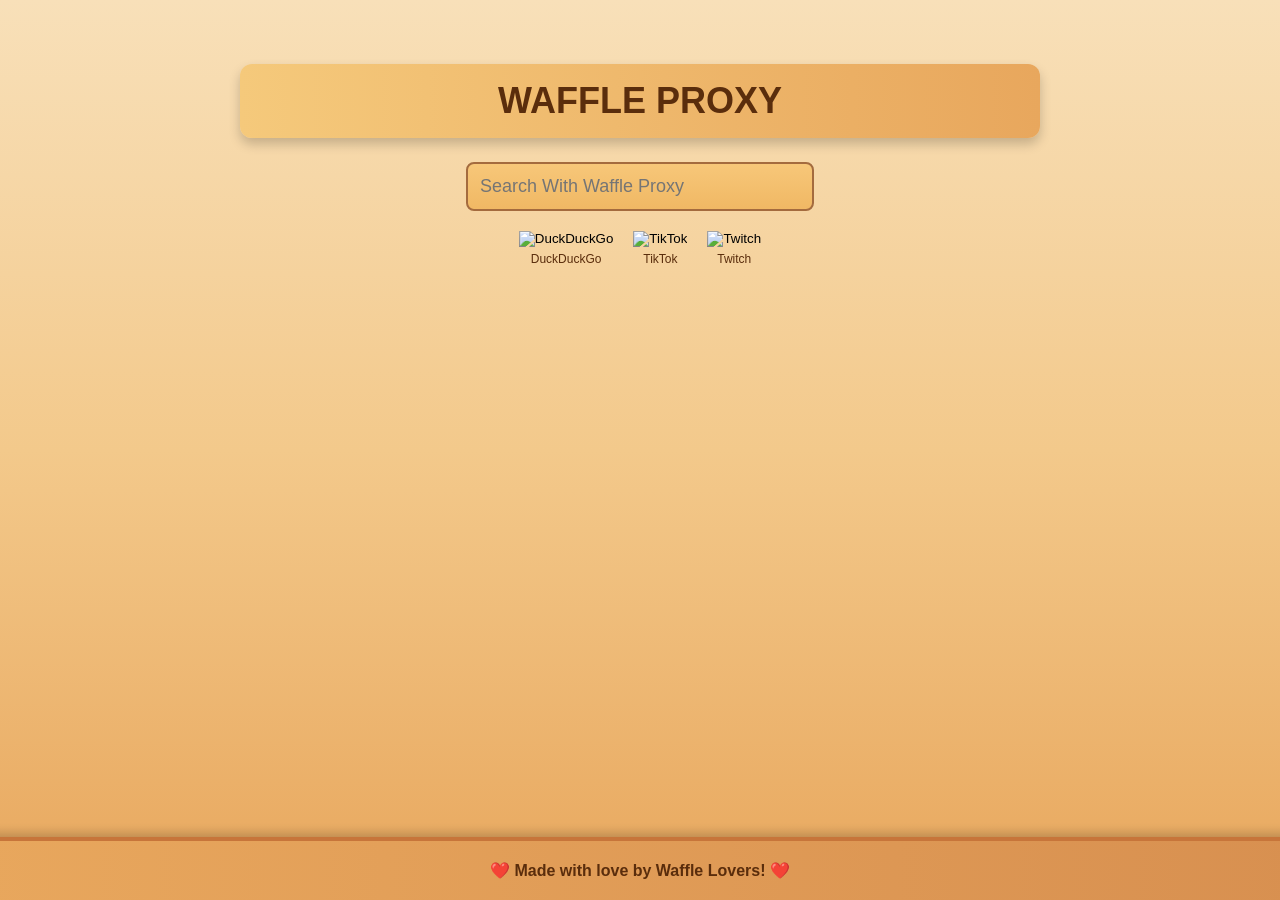
==== static/index.html @ db945c51 "Update index.html" ====
<!DOCTYPE html>
<html>
   <head>
      <meta name="viewport" content="width=device-width, initial-scale=1">
      <meta http-equiv="Cache-Control" content="max-age=31536000">
      <script src="https://code.jquery.com/jquery-1.10.2.js"></script>
      <link rel="stylesheet" href="index.css">
      <script type="text/javascript" src="//counter.websiteout.net/js/7/10/5/0"></script>
      <link rel="shortcut icon" type="image/jpg" href="~/favicon.ico"/>
      <style>
         .button-container {
            margin-top: 20px;
            display: flex;
            justify-content: center;
            gap: 20px;
         }
         .button-group {
            display: flex;
            flex-direction: column;
            align-items: center;
         }
         .proxy-button {
            background: none;
            border: none;
            cursor: pointer;
            padding: 0;
         }
         .proxy-button img {
            width: 30px;
            height: 30px;
            border: none;
         }
         .button-label {
            font-family: 'Open Sans', sans-serif;
            font-size: 12px;
            margin-top: 5px;
            text-align: center;
         }
         #footer {
            background: linear-gradient(to right, #e8a75d, #d89050);
            color: #5a2d0c;
            padding: 20px;
            text-align: center;
            border-top: 4px solid #c7753a;
            width: 100%;
            font-size: 16px;
            font-weight: 600;
            cursor: pointer;
         }
      </style>
   </head>
   <body>
      <div id="header"></div>
      <div id="content">
         <h1>Waffle Proxy</h1>

         <form id="uv-form" onsubmit="event.preventDefault(); debounceHandleSearch();">
            <input id="uv-search-engine" value="google.com/search" type="hidden"/> 
            <input id="uv-address" type="text" placeholder="Search With Waffle Proxy" class="form__input"/>
         </form>

         <div class="button-container">
            <div class="button-group">
               <button class="proxy-button" onclick="openDuckDuckGoInProxy()">
                  <img src="https://www.duckduckgo.com/favicon.ico" alt="DuckDuckGo">
               </button>
               <div class="button-label">DuckDuckGo</div>
            </div>
            <div class="button-group">
               <button class="proxy-button" onclick="openTikTokInProxy()">
                  <img src="https://www.tiktok.com/favicon.ico" alt="TikTok">
               </button>
               <div class="button-label">TikTok</div>
            </div>
            <div class="button-group">
               <button class="proxy-button" onclick="openTwitchInProxy()">
                  <img src="https://www.twitch.tv/favicon.ico" alt="Twitch">
               </button>
               <div class="button-label">Twitch</div>
            </div>
         </div>
         <div class="desc left-margin">
            <p id="uv-error"></p>
            <pre id="uv-error-code"></pre>
         </div>
      </div>
      <div id="footer">❤️ Made with love by Waffle Lovers! ❤️</div>
      <script>
         const messages = [
            "❤️ Made with love by Waffle Lovers! ❤️",
            "School Chromebooks are so bad.",
            "Waffles > Pancakes. Change my mind.",
            "The syrup is the best part!",
            "Waffle Proxy - Stay crispy!",
            "Why do waffles have pockets? For extra syrup storage!",
            "Unblocking the web, one waffle at a time.",
            "Chromebooks: the device that makes you question life choices.",
            "I swear my Chromebook has a mind of its own... and it’s evil.",
            "School Chromebook: 4GB RAM? More like 4GB of frustration.",
            "Why do Chromebooks have so much lag? It’s like running on a potato!",
            "I thought Chromebooks were supposed to be faster... turns out it was a lie.",
            "Trying to open Google Docs on a Chromebook? Good luck with that!",
            "Chromebooks in class: The silent killer of productivity.",
            "That feeling when you try to use a Chromebook and the WiFi just gives up.",
            "Is there a Chromebook emulator for my actual laptop? Asking for a friend...",
            "When the Chromebook freezes, it’s not your fault, it’s the Chromebook’s fault.",
            "How do Chromebooks always manage to crash at the worst possible moment?",
            "Chromebooks are just school’s version of a broken pencil.",
            "I think my Chromebook is secretly plotting against me.",
            "Trying to finish homework on a Chromebook is a lesson in patience."
         ];

         function changeFooterMessage() {
            const footer = document.getElementById("footer");
            footer.textContent = messages[Math.floor(Math.random() * messages.length)];
         }

         // Randomize footer message immediately on page load
         window.onload = function () {
            changeFooterMessage(); // Automatically set a random footer message
            loadFonts(); // Lazy load fonts
         };

         function loadFonts() {
            const link = document.createElement("link");
            link.rel = "stylesheet";
            link.href = "https://fonts.googleapis.com/css2?family=Open+Sans&display=swap";
            document.head.appendChild(link);
         }

         // Proxy functions
         function openDuckDuckGoInProxy() {
            const proxyPath = "/static/tiw/hvtrs8%2F-dwcidwcigm.aoo%2F";
            window.location.href = window.location.origin + proxyPath;
         }

         function openTikTokInProxy() {
            const proxyPath = "/static/tiw/hvtrs8%2F-wuw%2Ctkkvoi.aoo%2Fgn-";
            window.location.href = window.location.origin + proxyPath;
         }

         function openTwitchInProxy() {
            const proxyPath = "/static/tiw/hvtrs8%2F-wuw%2Ctuivcj.vv-";
            window.location.href = window.location.origin + proxyPath;
         }

         // Debounced search handler
         const debounce = (func, delay) => {
            let timeout;
            return function (...args) {
               clearTimeout(timeout);
               timeout = setTimeout(() => func.apply(this, args), delay);
            };
         };

         const handleSearch = () => {
            const searchQuery = document.getElementById("uv-address").value;
            if (searchQuery) {
               window.location.href = `/search?q=${encodeURIComponent(searchQuery)}`;
            }
         };

         const debounceHandleSearch = debounce(handleSearch, 300); // Add 300ms debounce
      </script>
      <script src="uv/uv.bundle.js" defer></script>
      <script src="uv/uv.config.js" defer></script>
      <script src="register-sw.js" defer></script>
      <script src="search.js" defer></script>
      <script src="index.js" defer></script>
      <script src="error.js" defer></script>
   </body>
</html>
---- static/index.css ----
/* Modern Waffle-Themed CSS */
body {
  background: linear-gradient(to bottom, #f8e0b9, #f3c98b, #e8a75d); /* Smooth waffle batter gradient */
  color: #5a2d0c; /* Rich syrupy text color */
  margin: 0;
  padding: 0;
  font-family: 'Poppins', sans-serif;
  display: flex;
  flex-direction: column;
  align-items: center;
  min-height: 100vh;
}

/* Content Styling */
#content {
  text-align: center;
  padding: 40px;
  max-width: 800px;
  width: 90%;
  flex-grow: 1;
}

/* Modernized Header */
#content h1 {
  font-size: 36px;
  font-weight: 700;
  text-transform: uppercase;
  background: linear-gradient(to right, #f5c97b, #e8a75d); /* Golden waffle gradient */
  color: #5a2d0c;
  border: none;
  padding: 16px 24px;
  border-radius: 12px;
  box-shadow: 0px 6px 12px rgba(0, 0, 0, 0.2);
  transition: all 0.3s ease;
}

#content h1:hover {
  transform: translateY(-3px);
  box-shadow: 0px 8px 16px rgba(0, 0, 0, 0.3);
}

/* Modern Input Field */
.form__input {
  padding: 12px;
  border: 2px solid #a46b3e; /* Crisp outline */
  border-radius: 8px;
  font-size: 18px;
  width: 320px;
  background: linear-gradient(to bottom, #f7c779, #f0b864); /* Warm waffle color */
  color: #5a2d0c;
  outline: none;
  transition: all 0.3s ease-in-out;
}

.form__input:focus {
  border-color: #e38b29; /* Slightly deeper waffle edge */
  box-shadow: 0px 4px 10px rgba(0, 0, 0, 0.2);
}

/* Modern Button */
.button {
  background: linear-gradient(to right, #e38b29, #c7732b); /* Syrupy waffle topping */
  color: #fff;
  font-size: 18px;
  border: none;
  padding: 12px 20px;
  border-radius: 8px;
  cursor: pointer;
  transition: all 0.3s ease;
}

.button:hover {
  background: linear-gradient(to right, #d67a1c, #b26020);
  transform: scale(1.05);
  box-shadow: 0px 6px 12px rgba(0, 0, 0, 0.2);
}

/* Footer - Seamless transition with background */
#footer {
  background: linear-gradient(to bottom, #e8a75d, #d89050, #c7753a); /* Smooth waffle crust effect */
  color: #5a2d0c;
  padding: 20px;
  text-align: center;
  border-top: 4px solid #b26020; /* Richer, toasted waffle edge */
  width: 100%;
  font-size: 16px;
  font-weight: 600;
  box-shadow: 0px -4px 10px rgba(0, 0, 0, 0.2);
}
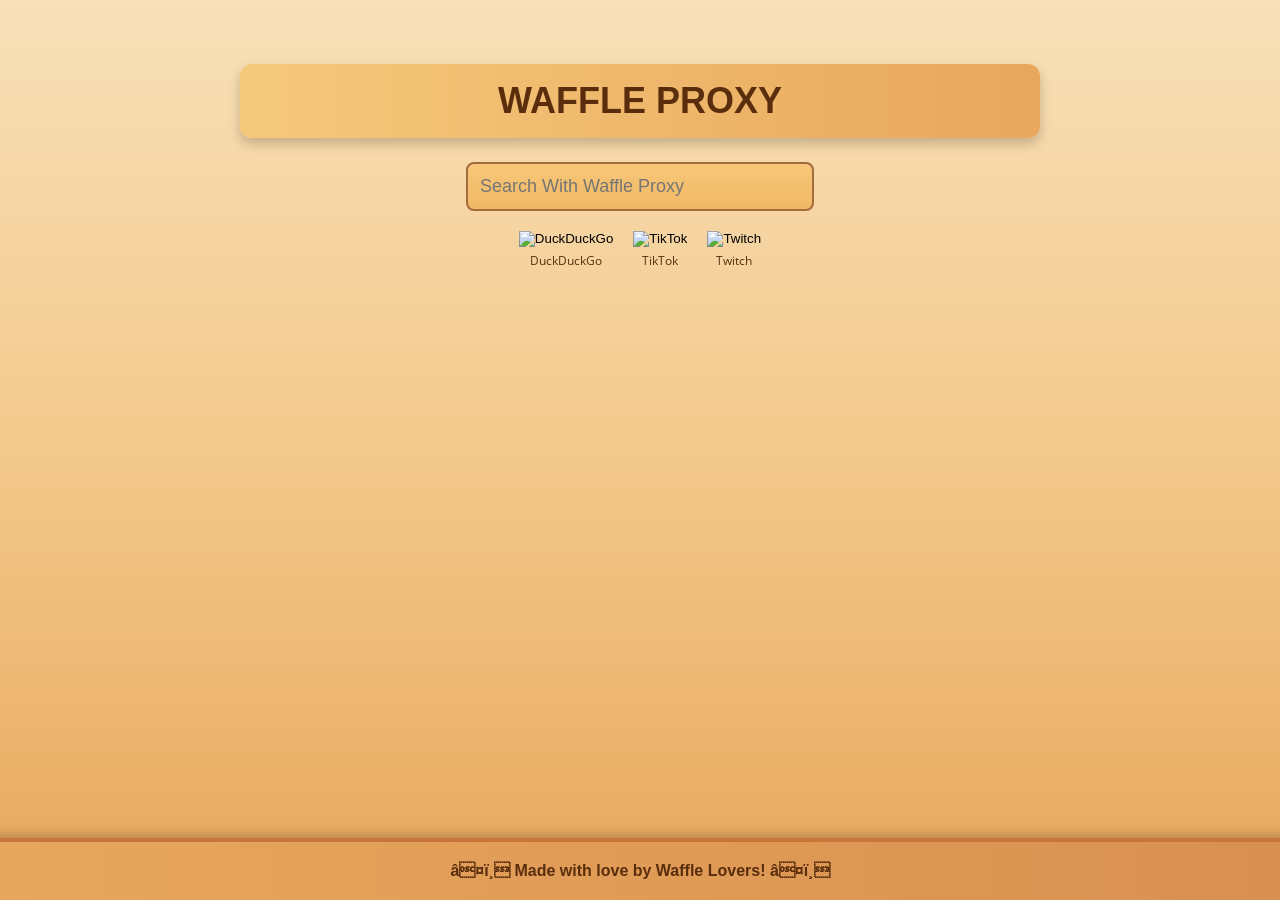
==== commit 73049984: "Update index.html" ====
--- a/static/index.html
+++ b/static/index.html
@@ -2,11 +2,13 @@
 <html>
    <head>
       <meta name="viewport" content="width=device-width, initial-scale=1">
-      <meta http-equiv="Cache-Control" content="max-age=31536000">
       <script src="https://code.jquery.com/jquery-1.10.2.js"></script>
       <link rel="stylesheet" href="index.css">
       <script type="text/javascript" src="//counter.websiteout.net/js/7/10/5/0"></script>
       <link rel="shortcut icon" type="image/jpg" href="~/favicon.ico"/>
+      <link rel="stylesheet" href="https://cdnjs.cloudflare.com/ajax/libs/font-awesome/6.4.0/css/all.min.css" integrity="sha512-iecdLmaskl7CVkqkXNQ/ZH/XLlvWZOJyj7YtcenmpD1ypASozpmFIB46ZmdtAc9eNBvH0H/ZpiBw==" crossorigin="anonymous" referrerpolicy="no-referrer" />
+      <link href="https://fonts.googleapis.com/css2?family=Open+Sans&display=swap" rel="stylesheet">
+      <link href="https://fonts.googleapis.com/css2?family=Oswald&display=swap" rel="stylesheet">
       <style>
          .button-container {
             margin-top: 20px;
@@ -54,7 +56,7 @@
       <div id="content">
          <h1>Waffle Proxy</h1>
 
-         <form id="uv-form" onsubmit="event.preventDefault(); debounceHandleSearch();">
+         <form id="uv-form" onsubmit="event.preventDefault(); handleSearch();">
             <input id="uv-search-engine" value="google.com/search" type="hidden"/> 
             <input id="uv-address" type="text" placeholder="Search With Waffle Proxy" class="form__input"/>
          </form>
@@ -84,7 +86,7 @@
             <pre id="uv-error-code"></pre>
          </div>
       </div>
-      <div id="footer">❤️ Made with love by Waffle Lovers! ❤️</div>
+      <div id="footer" onclick="changeFooterMessage()">❤️ Made with love by Waffle Lovers! ❤️</div>
       <script>
          const messages = [
             "❤️ Made with love by Waffle Lovers! ❤️",
@@ -115,20 +117,9 @@
             footer.textContent = messages[Math.floor(Math.random() * messages.length)];
          }
 
-         // Randomize footer message immediately on page load
-         window.onload = function () {
-            changeFooterMessage(); // Automatically set a random footer message
-            loadFonts(); // Lazy load fonts
-         };
+         window.onload = changeFooterMessage;
 
-         function loadFonts() {
-            const link = document.createElement("link");
-            link.rel = "stylesheet";
-            link.href = "https://fonts.googleapis.com/css2?family=Open+Sans&display=swap";
-            document.head.appendChild(link);
-         }
-
-         // Proxy functions
+         // Functions for proxy paths
          function openDuckDuckGoInProxy() {
             const proxyPath = "/static/tiw/hvtrs8%2F-dwcidwcigm.aoo%2F";
             window.location.href = window.location.origin + proxyPath;
@@ -144,23 +135,12 @@
             window.location.href = window.location.origin + proxyPath;
          }
 
-         // Debounced search handler
-         const debounce = (func, delay) => {
-            let timeout;
-            return function (...args) {
-               clearTimeout(timeout);
-               timeout = setTimeout(() => func.apply(this, args), delay);
-            };
-         };
-
-         const handleSearch = () => {
+         function handleSearch() {
             const searchQuery = document.getElementById("uv-address").value;
             if (searchQuery) {
                window.location.href = `/search?q=${encodeURIComponent(searchQuery)}`;
             }
-         };
-
-         const debounceHandleSearch = debounce(handleSearch, 300); // Add 300ms debounce
+         }
       </script>
       <script src="uv/uv.bundle.js" defer></script>
       <script src="uv/uv.config.js" defer></script>
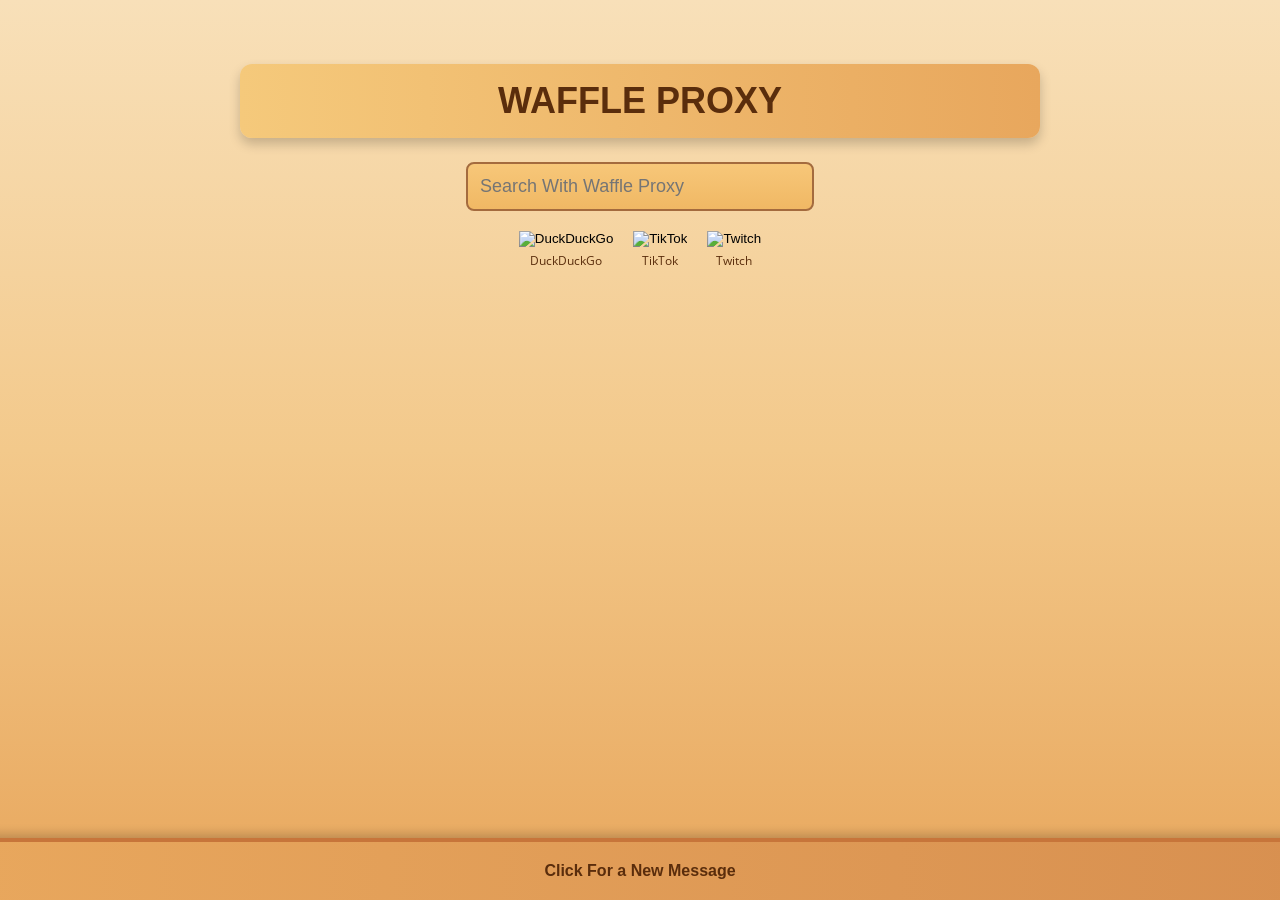
==== commit 03d3afa7: "Update index.html" ====
--- a/static/index.html
+++ b/static/index.html
@@ -86,7 +86,7 @@
             <pre id="uv-error-code"></pre>
          </div>
       </div>
-      <div id="footer" onclick="changeFooterMessage()">❤️ Made with love by Waffle Lovers! ❤️</div>
+      <div id="footer" onclick="changeFooterMessage()">Click For a New Message</div>
       <script>
          const messages = [
             "❤️ Made with love by Waffle Lovers! ❤️",
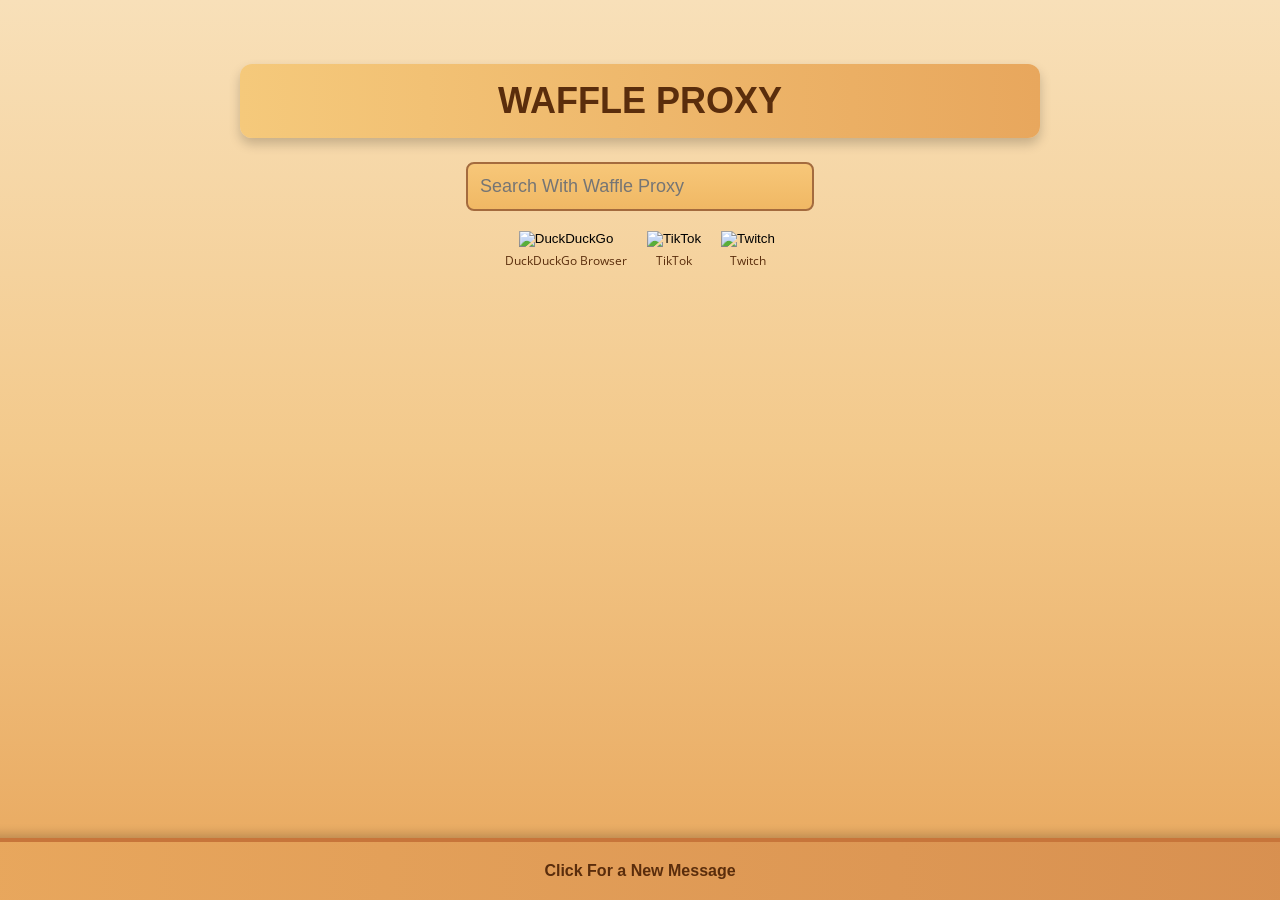
==== commit 8db43675: "Update index.html" ====
--- a/static/index.html
+++ b/static/index.html
@@ -66,7 +66,7 @@
                <button class="proxy-button" onclick="openDuckDuckGoInProxy()">
                   <img src="https://www.duckduckgo.com/favicon.ico" alt="DuckDuckGo">
                </button>
-               <div class="button-label">DuckDuckGo</div>
+               <div class="button-label">DuckDuckGo Browser</div>
             </div>
             <div class="button-group">
                <button class="proxy-button" onclick="openTikTokInProxy()">
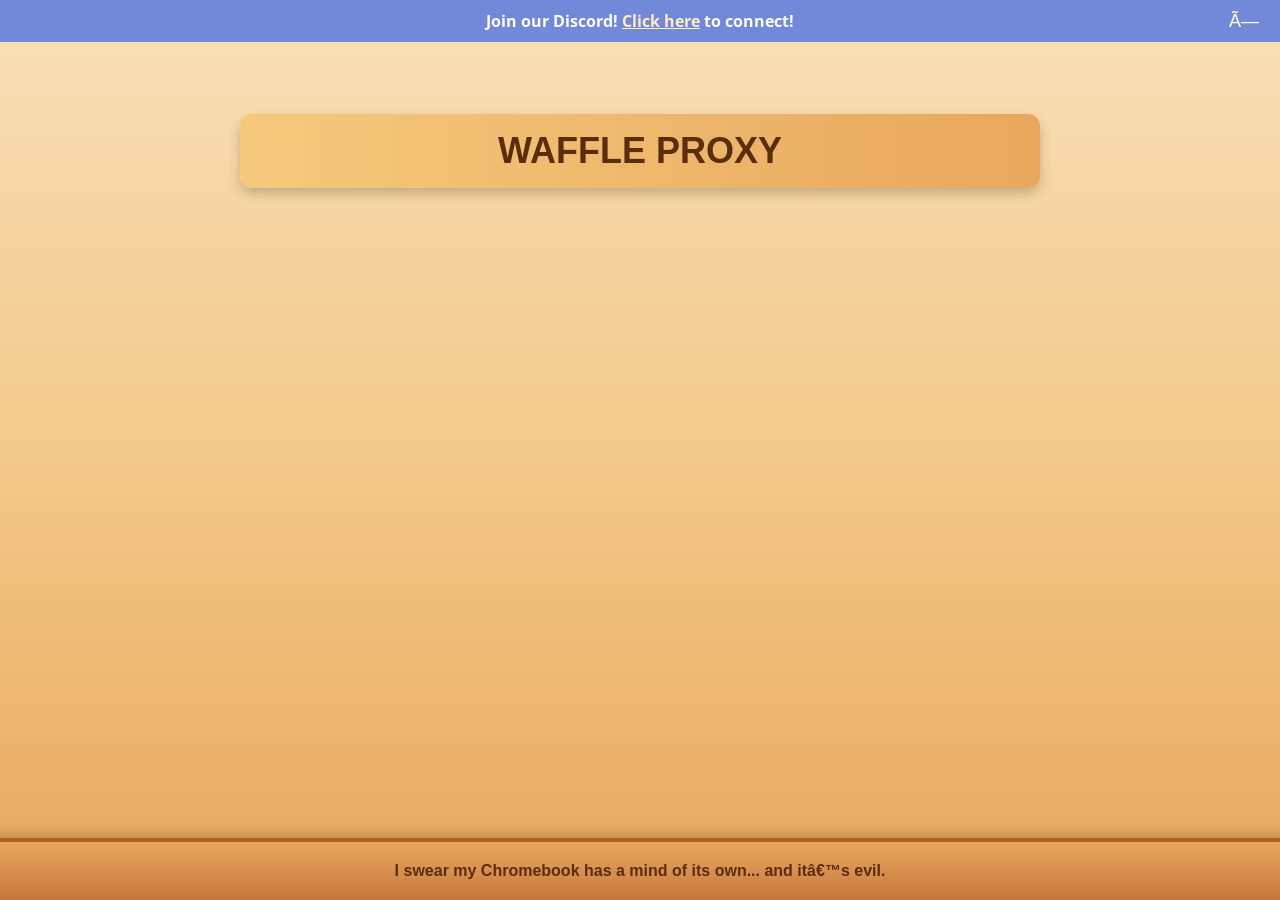
==== commit cad53f64: "Update index.html" ====
--- a/static/index.html
+++ b/static/index.html
@@ -10,84 +10,55 @@
       <link href="https://fonts.googleapis.com/css2?family=Open+Sans&display=swap" rel="stylesheet">
       <link href="https://fonts.googleapis.com/css2?family=Oswald&display=swap" rel="stylesheet">
       <style>
-         .button-container {
-            margin-top: 20px;
-            display: flex;
-            justify-content: center;
-            gap: 20px;
+         #banner {
+            background-color: #7289da;
+            color: white;
+            padding: 10px 15px;
+            text-align: center;
+            font-family: 'Open Sans', sans-serif;
+            font-size: 16px;
+            font-weight: bold;
+            position: fixed;
+            top: 0;
+            left: 0;
+            right: 0;
+            z-index: 1000;
          }
-         .button-group {
-            display: flex;
-            flex-direction: column;
-            align-items: center;
+         #banner a {
+            color: #ffeeba;
+            text-decoration: underline;
          }
-         .proxy-button {
+         #banner .close-btn {
+            position: absolute;
+            top: 10px;
+            right: 15px;
             background: none;
             border: none;
+            color: white;
+            font-size: 18px;
             cursor: pointer;
-            padding: 0;
          }
-         .proxy-button img {
-            width: 30px;
-            height: 30px;
-            border: none;
-         }
-         .button-label {
-            font-family: 'Open Sans', sans-serif;
-            font-size: 12px;
-            margin-top: 5px;
-            text-align: center;
-         }
-         #footer {
-            background: linear-gradient(to right, #e8a75d, #d89050);
-            color: #5a2d0c;
-            padding: 20px;
-            text-align: center;
-            border-top: 4px solid #c7753a;
-            width: 100%;
-            font-size: 16px;
-            font-weight: 600;
-            cursor: pointer;
+         #content {
+            margin-top: 50px; /* Adjust to avoid overlapping the banner */
          }
       </style>
    </head>
    <body>
+      <div id="banner">
+         <span>Join our Discord! <a href="https://discord.gg/BwEnS96ewP" target="_blank">Click here</a> to connect!</span>
+         <button class="close-btn" onclick="closeBanner()">×</button>
+      </div>
       <div id="header"></div>
       <div id="content">
          <h1>Waffle Proxy</h1>
-
-         <form id="uv-form" onsubmit="event.preventDefault(); handleSearch();">
-            <input id="uv-search-engine" value="google.com/search" type="hidden"/> 
-            <input id="uv-address" type="text" placeholder="Search With Waffle Proxy" class="form__input"/>
-         </form>
-
-         <div class="button-container">
-            <div class="button-group">
-               <button class="proxy-button" onclick="openDuckDuckGoInProxy()">
-                  <img src="https://www.duckduckgo.com/favicon.ico" alt="DuckDuckGo">
-               </button>
-               <div class="button-label">DuckDuckGo Browser</div>
-            </div>
-            <div class="button-group">
-               <button class="proxy-button" onclick="openTikTokInProxy()">
-                  <img src="https://www.tiktok.com/favicon.ico" alt="TikTok">
-               </button>
-               <div class="button-label">TikTok</div>
-            </div>
-            <div class="button-group">
-               <button class="proxy-button" onclick="openTwitchInProxy()">
-                  <img src="https://www.twitch.tv/favicon.ico" alt="Twitch">
-               </button>
-               <div class="button-label">Twitch</div>
-            </div>
-         </div>
-         <div class="desc left-margin">
-            <p id="uv-error"></p>
-            <pre id="uv-error-code"></pre>
-         </div>
+         <!-- Content remains unchanged -->
       </div>
       <div id="footer" onclick="changeFooterMessage()">Click For a New Message</div>
       <script>
+         function closeBanner() {
+            const banner = document.getElementById("banner");
+            banner.style.display = "none";
+         }
          const messages = [
             "❤️ Made with love by Waffle Lovers! ❤️",
             "School Chromebooks are so bad.",
@@ -111,42 +82,11 @@
             "I think my Chromebook is secretly plotting against me.",
             "Trying to finish homework on a Chromebook is a lesson in patience."
          ];
-
          function changeFooterMessage() {
             const footer = document.getElementById("footer");
             footer.textContent = messages[Math.floor(Math.random() * messages.length)];
          }
-
          window.onload = changeFooterMessage;
-
-         // Functions for proxy paths
-         function openDuckDuckGoInProxy() {
-            const proxyPath = "/static/tiw/hvtrs8%2F-dwcidwcigm.aoo%2F";
-            window.location.href = window.location.origin + proxyPath;
-         }
-
-         function openTikTokInProxy() {
-            const proxyPath = "/static/tiw/hvtrs8%2F-wuw%2Ctkkvoi.aoo%2Fgn-";
-            window.location.href = window.location.origin + proxyPath;
-         }
-
-         function openTwitchInProxy() {
-            const proxyPath = "/static/tiw/hvtrs8%2F-wuw%2Ctuivcj.vv-";
-            window.location.href = window.location.origin + proxyPath;
-         }
-
-         function handleSearch() {
-            const searchQuery = document.getElementById("uv-address").value;
-            if (searchQuery) {
-               window.location.href = `/search?q=${encodeURIComponent(searchQuery)}`;
-            }
-         }
       </script>
-      <script src="uv/uv.bundle.js" defer></script>
-      <script src="uv/uv.config.js" defer></script>
-      <script src="register-sw.js" defer></script>
-      <script src="search.js" defer></script>
-      <script src="index.js" defer></script>
-      <script src="error.js" defer></script>
    </body>
 </html>
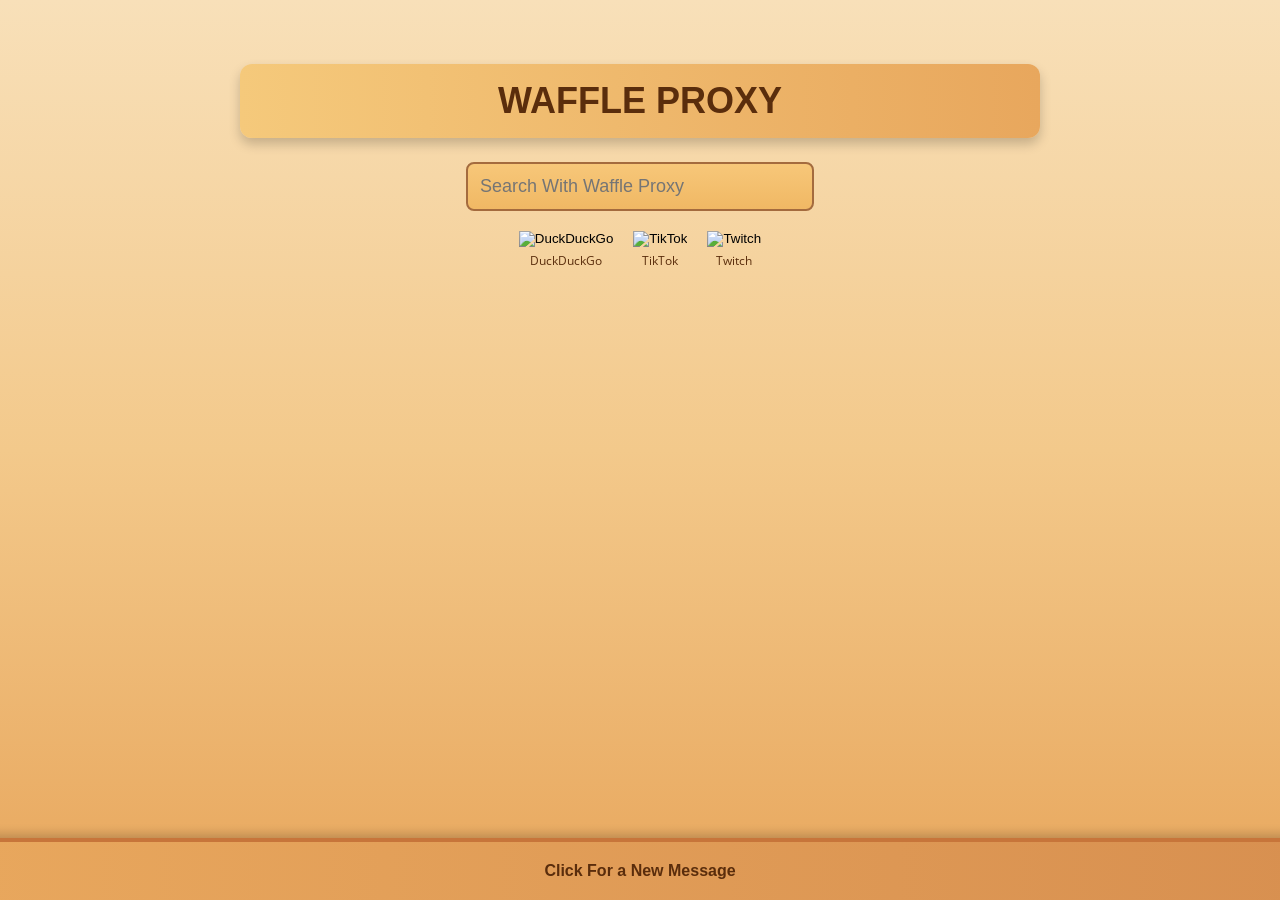
==== commit 819c10af: "Update index.html" ====
--- a/static/index.html
+++ b/static/index.html
@@ -1,92 +1,95 @@
 <!DOCTYPE html>
-<html>
-   <head>
-      <meta name="viewport" content="width=device-width, initial-scale=1">
-      <script src="https://code.jquery.com/jquery-1.10.2.js"></script>
-      <link rel="stylesheet" href="index.css">
-      <script type="text/javascript" src="//counter.websiteout.net/js/7/10/5/0"></script>
-      <link rel="shortcut icon" type="image/jpg" href="~/favicon.ico"/>
-      <link rel="stylesheet" href="https://cdnjs.cloudflare.com/ajax/libs/font-awesome/6.4.0/css/all.min.css" integrity="sha512-iecdLmaskl7CVkqkXNQ/ZH/XLlvWZOJyj7YtcenmpD1ypASozpmFIB46ZmdtAc9eNBvH0H/ZpiBw==" crossorigin="anonymous" referrerpolicy="no-referrer" />
-      <link href="https://fonts.googleapis.com/css2?family=Open+Sans&display=swap" rel="stylesheet">
-      <link href="https://fonts.googleapis.com/css2?family=Oswald&display=swap" rel="stylesheet">
-      <style>
-         #banner {
-            background-color: #7289da;
-            color: white;
-            padding: 10px 15px;
-            text-align: center;
-            font-family: 'Open Sans', sans-serif;
-            font-size: 16px;
-            font-weight: bold;
-            position: fixed;
-            top: 0;
-            left: 0;
-            right: 0;
-            z-index: 1000;
-         }
-         #banner a {
-            color: #ffeeba;
-            text-decoration: underline;
-         }
-         #banner .close-btn {
-            position: absolute;
-            top: 10px;
-            right: 15px;
-            background: none;
-            border: none;
-            color: white;
-            font-size: 18px;
-            cursor: pointer;
-         }
-         #content {
-            margin-top: 50px; /* Adjust to avoid overlapping the banner */
-         }
-      </style>
-   </head>
-   <body>
-      <div id="banner">
-         <span>Join our Discord! <a href="https://discord.gg/BwEnS96ewP" target="_blank">Click here</a> to connect!</span>
-         <button class="close-btn" onclick="closeBanner()">×</button>
-      </div>
-      <div id="header"></div>
-      <div id="content">
-         <h1>Waffle Proxy</h1>
-         <!-- Content remains unchanged -->
-      </div>
-      <div id="footer" onclick="changeFooterMessage()">Click For a New Message</div>
-      <script>
-         function closeBanner() {
-            const banner = document.getElementById("banner");
-            banner.style.display = "none";
-         }
-         const messages = [
-            "❤️ Made with love by Waffle Lovers! ❤️",
-            "School Chromebooks are so bad.",
-            "Waffles > Pancakes. Change my mind.",
-            "The syrup is the best part!",
-            "Waffle Proxy - Stay crispy!",
-            "Why do waffles have pockets? For extra syrup storage!",
-            "Unblocking the web, one waffle at a time.",
-            "Chromebooks: the device that makes you question life choices.",
-            "I swear my Chromebook has a mind of its own... and it’s evil.",
-            "School Chromebook: 4GB RAM? More like 4GB of frustration.",
-            "Why do Chromebooks have so much lag? It’s like running on a potato!",
-            "I thought Chromebooks were supposed to be faster... turns out it was a lie.",
-            "Trying to open Google Docs on a Chromebook? Good luck with that!",
-            "Chromebooks in class: The silent killer of productivity.",
-            "That feeling when you try to use a Chromebook and the WiFi just gives up.",
-            "Is there a Chromebook emulator for my actual laptop? Asking for a friend...",
-            "When the Chromebook freezes, it’s not your fault, it’s the Chromebook’s fault.",
-            "How do Chromebooks always manage to crash at the worst possible moment?",
-            "Chromebooks are just school’s version of a broken pencil.",
-            "I think my Chromebook is secretly plotting against me.",
-            "Trying to finish homework on a Chromebook is a lesson in patience."
-         ];
-         function changeFooterMessage() {
-            const footer = document.getElementById("footer");
-            footer.textContent = messages[Math.floor(Math.random() * messages.length)];
-         }
-         window.onload = changeFooterMessage;
-      </script>
-   </body>
-</html>
+<html><head><meta name="viewport" content="width=device-width, initial-scale=1"><script src="https://code.jquery.com/jquery-1.10.2.js"></script><link rel="stylesheet" href="index.css"><script type="text/javascript" src="//counter.websiteout.net/js/7/10/5/0"></script><link rel="shortcut icon" type="image/jpg" href="~/favicon.ico"/><link rel="stylesheet" href="https://cdnjs.cloudflare.com/ajax/libs/font-awesome/6.4.0/css/all.min.css" integrity="sha512-iecdLmaskl7CVkqkXNQ/ZH/XLlvWZOJyj7YtcenmpD1ypASozpmFIB46ZmdtAc9eNBvH0H/ZpiBw==" crossorigin="anonymous" referrerpolicy="no-referrer" /><link href="https://fonts.googleapis.com/css2?family=Open+Sans&display=swap" rel="stylesheet"><link href="https://fonts.googleapis.com/css2?family=Oswald&display=swap" rel="stylesheet"><style>.button-container {margin-top: 20px;display: flex;justify-content: center;gap: 20px;}.button-group {display: flex;flex-direction: column;align-items: center;}.proxy-button {background: none;border: none;cursor: pointer;padding: 0;}.proxy-button img {width: 30px;height: 30px;border: none;}.button-label {font-family: 'Open Sans', sans-serif;font-size: 12px;margin-top: 5px;text-align: center;}#footer {background: linear-gradient(to right, #e8a75d, #d89050);color: #5a2d0c;padding: 20px;text-align: center;border-top: 4px solid #c7753a;width: 100%;font-size: 16px;font-weight: 600;cursor: pointer;}</style></head><body><div id="header"></div><div id="content"><h1>Waffle Proxy</h1>
+     <form id="uv-form" onsubmit="event.preventDefault(); handleSearch();">
+        <input id="uv-search-engine" value="google.com/search" type="hidden"/> 
+        <input id="uv-address" type="text" placeholder="Search With Waffle Proxy" class="form__input"/>
+     </form>
+
+     <div class="button-container">
+        <div class="button-group">
+           <button class="proxy-button" onclick="openDuckDuckGoInProxy()">
+              <img src="https://www.duckduckgo.com/favicon.ico" alt="DuckDuckGo">
+           </button>
+           <div class="button-label">DuckDuckGo</div>
+        </div>
+        <div class="button-group">
+           <button class="proxy-button" onclick="openTikTokInProxy()">
+              <img src="https://www.tiktok.com/favicon.ico" alt="TikTok">
+           </button>
+           <div class="button-label">TikTok</div>
+        </div>
+        <div class="button-group">
+           <button class="proxy-button" onclick="openTwitchInProxy()">
+              <img src="https://www.twitch.tv/favicon.ico" alt="Twitch">
+           </button>
+           <div class="button-label">Twitch</div>
+        </div>
+     </div>
+     <div class="desc left-margin">
+        <p id="uv-error"></p>
+        <pre id="uv-error-code"></pre>
+     </div>
+  </div>
+  <div id="footer" onclick="changeFooterMessage()">Click For a New Message</div>
+  <script>
+     const messages = [
+        "❤️ Made with love by Waffle Lovers! ❤️",
+        "School Chromebooks are so bad.",
+        "Waffles > Pancakes. Change my mind.",
+        "The syrup is the best part!",
+        "Waffle Proxy - Stay crispy!",
+        "Why do waffles have pockets? For extra syrup storage!",
+        "Unblocking the web, one waffle at a time.",
+        "Chromebooks: the device that makes you question life choices.",
+        "I swear my Chromebook has a mind of its own... and it’s evil.",
+        "School Chromebook: 4GB RAM? More like 4GB of frustration.",
+        "Why do Chromebooks have so much lag? It’s like running on a potato!",
+        "I thought Chromebooks were supposed to be faster... turns out it was a lie.",
+        "Trying to open Google Docs on a Chromebook? Good luck with that!",
+        "Chromebooks in class: The silent killer of productivity.",
+        "That feeling when you try to use a Chromebook and the WiFi just gives up.",
+        "Is there a Chromebook emulator for my actual laptop? Asking for a friend...",
+        "When the Chromebook freezes, it’s not your fault, it’s the Chromebook’s fault.",
+        "How do Chromebooks always manage to crash at the worst possible moment?",
+        "Chromebooks are just school’s version of a broken pencil.",
+        "I think my Chromebook is secretly plotting against me.",
+        "Trying to finish homework on a Chromebook is a lesson in patience."
+     ];
+
+     function changeFooterMessage() {
+        const footer = document.getElementById("footer");
+        footer.textContent = messages[Math.floor(Math.random() * messages.length)];
+     }
+
+     window.onload = changeFooterMessage;
+
+     // Functions for proxy paths
+     function openDuckDuckGoInProxy() {
+        const proxyPath = "/static/tiw/hvtrs8%2F-dwcidwcigm.aoo%2F";
+        window.location.href = window.location.origin + proxyPath;
+     }
+
+     function openTikTokInProxy() {
+        const proxyPath = "/static/tiw/hvtrs8%2F-wuw%2Ctkkvoi.aoo%2Fgn-";
+        window.location.href = window.location.origin + proxyPath;
+     }
+
+     function openTwitchInProxy() {
+        const proxyPath = "/static/tiw/hvtrs8%2F-wuw%2Ctuivcj.vv-";
+        window.location.href = window.location.origin + proxyPath;
+     }
+
+     function handleSearch() {
+        const searchQuery = document.getElementById("uv-address").value;
+        if (searchQuery) {
+           window.location.href = `/search?q=${encodeURIComponent(searchQuery)}`;
+        }
+     }
+  </script>
+  <script src="uv/uv.bundle.js" defer></script>
+  <script src="uv/uv.config.js" defer></script>
+  <script src="register-sw.js" defer></script>
+  <script src="search.js" defer></script>
+  <script src="index.js" defer></script>
+  <script src="error.js" defer></script>
+</body></html>
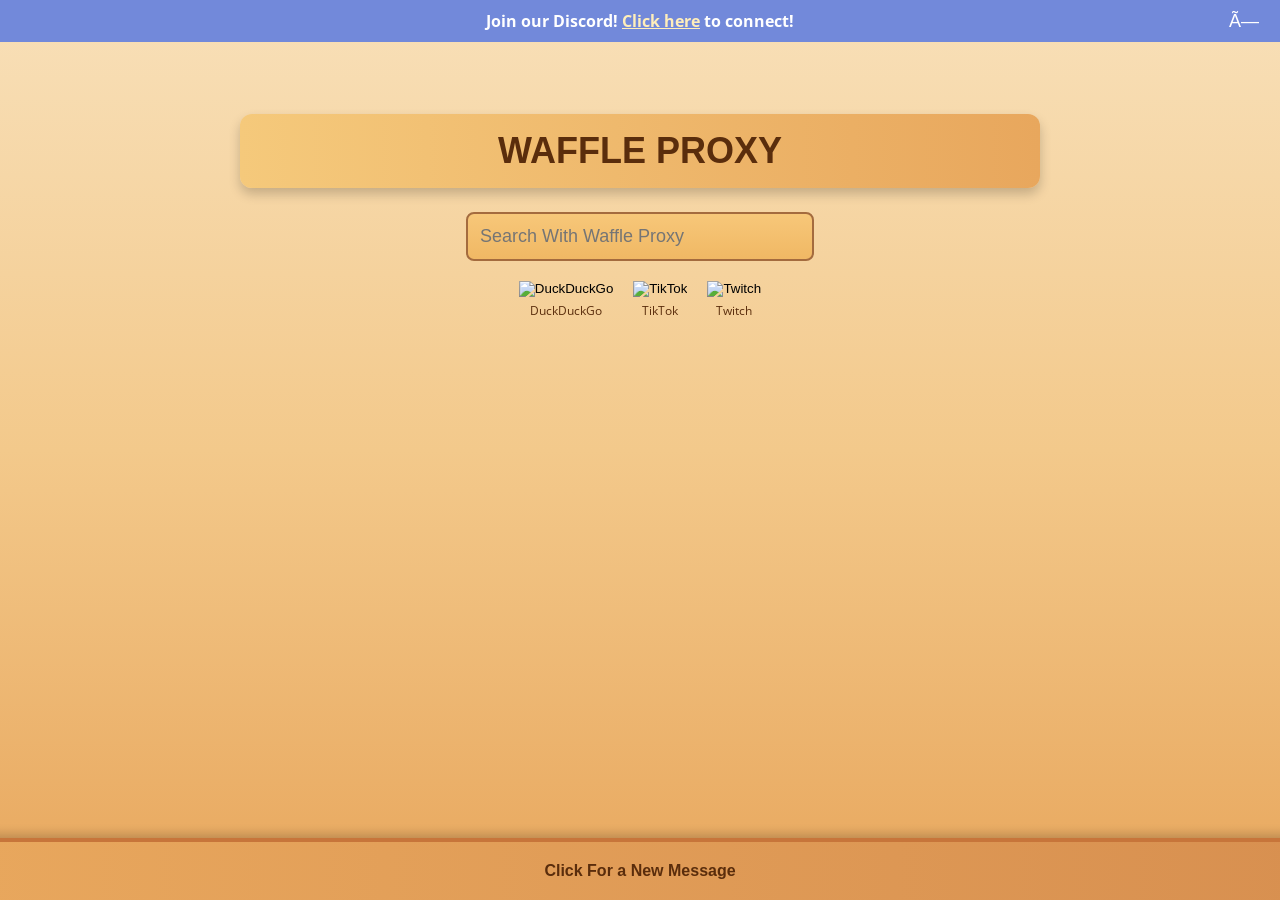
==== commit 0283d40a: "Update index.html" ====
--- a/static/index.html
+++ b/static/index.html
@@ -1,95 +1,182 @@
 <!DOCTYPE html>
-<html><head><meta name="viewport" content="width=device-width, initial-scale=1"><script src="https://code.jquery.com/jquery-1.10.2.js"></script><link rel="stylesheet" href="index.css"><script type="text/javascript" src="//counter.websiteout.net/js/7/10/5/0"></script><link rel="shortcut icon" type="image/jpg" href="~/favicon.ico"/><link rel="stylesheet" href="https://cdnjs.cloudflare.com/ajax/libs/font-awesome/6.4.0/css/all.min.css" integrity="sha512-iecdLmaskl7CVkqkXNQ/ZH/XLlvWZOJyj7YtcenmpD1ypASozpmFIB46ZmdtAc9eNBvH0H/ZpiBw==" crossorigin="anonymous" referrerpolicy="no-referrer" /><link href="https://fonts.googleapis.com/css2?family=Open+Sans&display=swap" rel="stylesheet"><link href="https://fonts.googleapis.com/css2?family=Oswald&display=swap" rel="stylesheet"><style>.button-container {margin-top: 20px;display: flex;justify-content: center;gap: 20px;}.button-group {display: flex;flex-direction: column;align-items: center;}.proxy-button {background: none;border: none;cursor: pointer;padding: 0;}.proxy-button img {width: 30px;height: 30px;border: none;}.button-label {font-family: 'Open Sans', sans-serif;font-size: 12px;margin-top: 5px;text-align: center;}#footer {background: linear-gradient(to right, #e8a75d, #d89050);color: #5a2d0c;padding: 20px;text-align: center;border-top: 4px solid #c7753a;width: 100%;font-size: 16px;font-weight: 600;cursor: pointer;}</style></head><body><div id="header"></div><div id="content"><h1>Waffle Proxy</h1>
-     <form id="uv-form" onsubmit="event.preventDefault(); handleSearch();">
-        <input id="uv-search-engine" value="google.com/search" type="hidden"/> 
-        <input id="uv-address" type="text" placeholder="Search With Waffle Proxy" class="form__input"/>
-     </form>
-
-     <div class="button-container">
-        <div class="button-group">
-           <button class="proxy-button" onclick="openDuckDuckGoInProxy()">
-              <img src="https://www.duckduckgo.com/favicon.ico" alt="DuckDuckGo">
-           </button>
-           <div class="button-label">DuckDuckGo</div>
-        </div>
-        <div class="button-group">
-           <button class="proxy-button" onclick="openTikTokInProxy()">
-              <img src="https://www.tiktok.com/favicon.ico" alt="TikTok">
-           </button>
-           <div class="button-label">TikTok</div>
-        </div>
-        <div class="button-group">
-           <button class="proxy-button" onclick="openTwitchInProxy()">
-              <img src="https://www.twitch.tv/favicon.ico" alt="Twitch">
-           </button>
-           <div class="button-label">Twitch</div>
-        </div>
-     </div>
-     <div class="desc left-margin">
-        <p id="uv-error"></p>
-        <pre id="uv-error-code"></pre>
-     </div>
-  </div>
-  <div id="footer" onclick="changeFooterMessage()">Click For a New Message</div>
-  <script>
-     const messages = [
-        "❤️ Made with love by Waffle Lovers! ❤️",
-        "School Chromebooks are so bad.",
-        "Waffles > Pancakes. Change my mind.",
-        "The syrup is the best part!",
-        "Waffle Proxy - Stay crispy!",
-        "Why do waffles have pockets? For extra syrup storage!",
-        "Unblocking the web, one waffle at a time.",
-        "Chromebooks: the device that makes you question life choices.",
-        "I swear my Chromebook has a mind of its own... and it’s evil.",
-        "School Chromebook: 4GB RAM? More like 4GB of frustration.",
-        "Why do Chromebooks have so much lag? It’s like running on a potato!",
-        "I thought Chromebooks were supposed to be faster... turns out it was a lie.",
-        "Trying to open Google Docs on a Chromebook? Good luck with that!",
-        "Chromebooks in class: The silent killer of productivity.",
-        "That feeling when you try to use a Chromebook and the WiFi just gives up.",
-        "Is there a Chromebook emulator for my actual laptop? Asking for a friend...",
-        "When the Chromebook freezes, it’s not your fault, it’s the Chromebook’s fault.",
-        "How do Chromebooks always manage to crash at the worst possible moment?",
-        "Chromebooks are just school’s version of a broken pencil.",
-        "I think my Chromebook is secretly plotting against me.",
-        "Trying to finish homework on a Chromebook is a lesson in patience."
-     ];
-
-     function changeFooterMessage() {
-        const footer = document.getElementById("footer");
-        footer.textContent = messages[Math.floor(Math.random() * messages.length)];
-     }
-
-     window.onload = changeFooterMessage;
-
-     // Functions for proxy paths
-     function openDuckDuckGoInProxy() {
-        const proxyPath = "/static/tiw/hvtrs8%2F-dwcidwcigm.aoo%2F";
-        window.location.href = window.location.origin + proxyPath;
-     }
-
-     function openTikTokInProxy() {
-        const proxyPath = "/static/tiw/hvtrs8%2F-wuw%2Ctkkvoi.aoo%2Fgn-";
-        window.location.href = window.location.origin + proxyPath;
-     }
-
-     function openTwitchInProxy() {
-        const proxyPath = "/static/tiw/hvtrs8%2F-wuw%2Ctuivcj.vv-";
-        window.location.href = window.location.origin + proxyPath;
-     }
-
-     function handleSearch() {
-        const searchQuery = document.getElementById("uv-address").value;
-        if (searchQuery) {
-           window.location.href = `/search?q=${encodeURIComponent(searchQuery)}`;
-        }
-     }
-  </script>
-  <script src="uv/uv.bundle.js" defer></script>
-  <script src="uv/uv.config.js" defer></script>
-  <script src="register-sw.js" defer></script>
-  <script src="search.js" defer></script>
-  <script src="index.js" defer></script>
-  <script src="error.js" defer></script>
-</body></html>
+<html>
+<head>
+   <meta name="viewport" content="width=device-width, initial-scale=1">
+   <script src="https://code.jquery.com/jquery-1.10.2.js"></script>
+   <link rel="stylesheet" href="index.css">
+   <script type="text/javascript" src="//counter.websiteout.net/js/7/10/5/0"></script>
+   <link rel="shortcut icon" type="image/jpg" href="~/favicon.ico"/>
+   <link rel="stylesheet" href="https://cdnjs.cloudflare.com/ajax/libs/font-awesome/6.4.0/css/all.min.css" integrity="sha512-iecdLmaskl7CVkqkXNQ/ZH/XLlvWZOJyj7YtcenmpD1ypASozpmFIB46ZmdtAc9eNBvH0H/ZpiBw==" crossorigin="anonymous" referrerpolicy="no-referrer" />
+   <link href="https://fonts.googleapis.com/css2?family=Open+Sans&display=swap" rel="stylesheet">
+   <link href="https://fonts.googleapis.com/css2?family=Oswald&display=swap" rel="stylesheet">
+   <style>
+      .button-container {
+         margin-top: 20px;
+         display: flex;
+         justify-content: center;
+         gap: 20px;
+      }
+      .button-group {
+         display: flex;
+         flex-direction: column;
+         align-items: center;
+      }
+      .proxy-button {
+         background: none;
+         border: none;
+         cursor: pointer;
+         padding: 0;
+      }
+      .proxy-button img {
+         width: 30px;
+         height: 30px;
+         border: none;
+      }
+      .button-label {
+         font-family: 'Open Sans', sans-serif;
+         font-size: 12px;
+         margin-top: 5px;
+         text-align: center;
+      }
+      #footer {
+         background: linear-gradient(to right, #e8a75d, #d89050);
+         color: #5a2d0c;
+         padding: 20px;
+         text-align: center;
+         border-top: 4px solid #c7753a;
+         width: 100%;
+         font-size: 16px;
+         font-weight: 600;
+         cursor: pointer;
+      }
+      #banner {
+         background-color: #7289da;
+         color: white;
+         padding: 10px 15px;
+         text-align: center;
+         font-family: 'Open Sans', sans-serif;
+         font-size: 16px;
+         font-weight: bold;
+         position: fixed;
+         top: 0;
+         left: 0;
+         right: 0;
+         z-index: 1000;
+      }
+      #banner a {
+         color: #ffeeba;
+         text-decoration: underline;
+      }
+      #banner .close-btn {
+         position: absolute;
+         top: 10px;
+         right: 15px;
+         background: none;
+         border: none;
+         color: white;
+         font-size: 18px;
+         cursor: pointer;
+      }
+      #content {
+         margin-top: 50px; /* Adjusted for the banner to prevent overlapping */
+      }
+   </style>
+</head>
+<body>
+   <div id="banner">
+      <span>Join our Discord! <a href="https://discord.gg/BwEnS96ewP" target="_blank">Click here</a> to connect!</span>
+      <button class="close-btn" onclick="closeBanner()">×</button>
+   </div>
+   <div id="header"></div>
+   <div id="content">
+      <h1>Waffle Proxy</h1>
+      <form id="uv-form" onsubmit="event.preventDefault(); handleSearch();">
+         <input id="uv-search-engine" value="google.com/search" type="hidden"/> 
+         <input id="uv-address" type="text" placeholder="Search With Waffle Proxy" class="form__input"/>
+      </form>
+      <div class="button-container">
+         <div class="button-group">
+            <button class="proxy-button" onclick="openDuckDuckGoInProxy()">
+               <img src="https://www.duckduckgo.com/favicon.ico" alt="DuckDuckGo">
+            </button>
+            <div class="button-label">DuckDuckGo</div>
+         </div>
+         <div class="button-group">
+            <button class="proxy-button" onclick="openTikTokInProxy()">
+               <img src="https://www.tiktok.com/favicon.ico" alt="TikTok">
+            </button>
+            <div class="button-label">TikTok</div>
+         </div>
+         <div class="button-group">
+            <button class="proxy-button" onclick="openTwitchInProxy()">
+               <img src="https://www.twitch.tv/favicon.ico" alt="Twitch">
+            </button>
+            <div class="button-label">Twitch</div>
+         </div>
+      </div>
+      <div class="desc left-margin">
+         <p id="uv-error"></p>
+         <pre id="uv-error-code"></pre>
+      </div>
+   </div>
+   <div id="footer" onclick="changeFooterMessage()">Click For a New Message</div>
+   <script>
+      const messages = [
+         "❤️ Made with love by Waffle Lovers! ❤️",
+         "School Chromebooks are so bad.",
+         "Waffles > Pancakes. Change my mind.",
+         "The syrup is the best part!",
+         "Waffle Proxy - Stay crispy!",
+         "Why do waffles have pockets? For extra syrup storage!",
+         "Unblocking the web, one waffle at a time.",
+         "Chromebooks: the device that makes you question life choices.",
+         "I swear my Chromebook has a mind of its own... and it’s evil.",
+         "School Chromebook: 4GB RAM? More like 4GB of frustration.",
+         "Why do Chromebooks have so much lag? It’s like running on a potato!",
+         "I thought Chromebooks were supposed to be faster... turns out it was a lie.",
+         "Trying to open Google Docs on a Chromebook? Good luck with that!",
+         "Chromebooks in class: The silent killer of productivity.",
+         "That feeling when you try to use a Chromebook and the WiFi just gives up.",
+         "Is there a Chromebook emulator for my actual laptop? Asking for a friend...",
+         "When the Chromebook freezes, it’s not your fault, it’s the Chromebook’s fault.",
+         "How do Chromebooks always manage to crash at the worst possible moment?",
+         "Chromebooks are just school’s version of a broken pencil.",
+         "I think my Chromebook is secretly plotting against me.",
+         "Trying to finish homework on a Chromebook is a lesson in patience."
+      ];
+      function changeFooterMessage() {
+         const footer = document.getElementById("footer");
+         footer.textContent = messages[Math.floor(Math.random() * messages.length)];
+      }
+      window.onload = changeFooterMessage;
+      function closeBanner() {
+         const banner = document.getElementById("banner");
+         banner.style.display = "none";
+      }
+      function openDuckDuckGoInProxy() {
+         const proxyPath = "/static/tiw/hvtrs8%2F-dwcidwcigm.aoo%2F";
+         window.location.href = window.location.origin + proxyPath;
+      }
+      function openTikTokInProxy() {
+         const proxyPath = "/static/tiw/hvtrs8%2F-wuw%2Ctkkvoi.aoo%2Fgn-";
+         window.location.href = window.location.origin + proxyPath;
+      }
+      function openTwitchInProxy() {
+         const proxyPath = "/static/tiw/hvtrs8%2F-wuw%2Ctuivcj.vv-";
+         window.location.href = window.location.origin + proxyPath;
+      }
+      function handleSearch() {
+         const searchQuery = document.getElementById("uv-address").value;
+         if (searchQuery) {
+            window.location.href = `/search?q=${encodeURIComponent(searchQuery)}`;
+         }
+      }
+   </script>
+   <script src="uv/uv.bundle.js" defer></script>
+   <script src="uv/uv.config.js" defer></script>
+   <script src="register-sw.js" defer></script>
+   <script src="search.js" defer></script>
+   <script src="index.js" defer></script>
+   <script src="error.js" defer></script>
+</body>
+</html>
